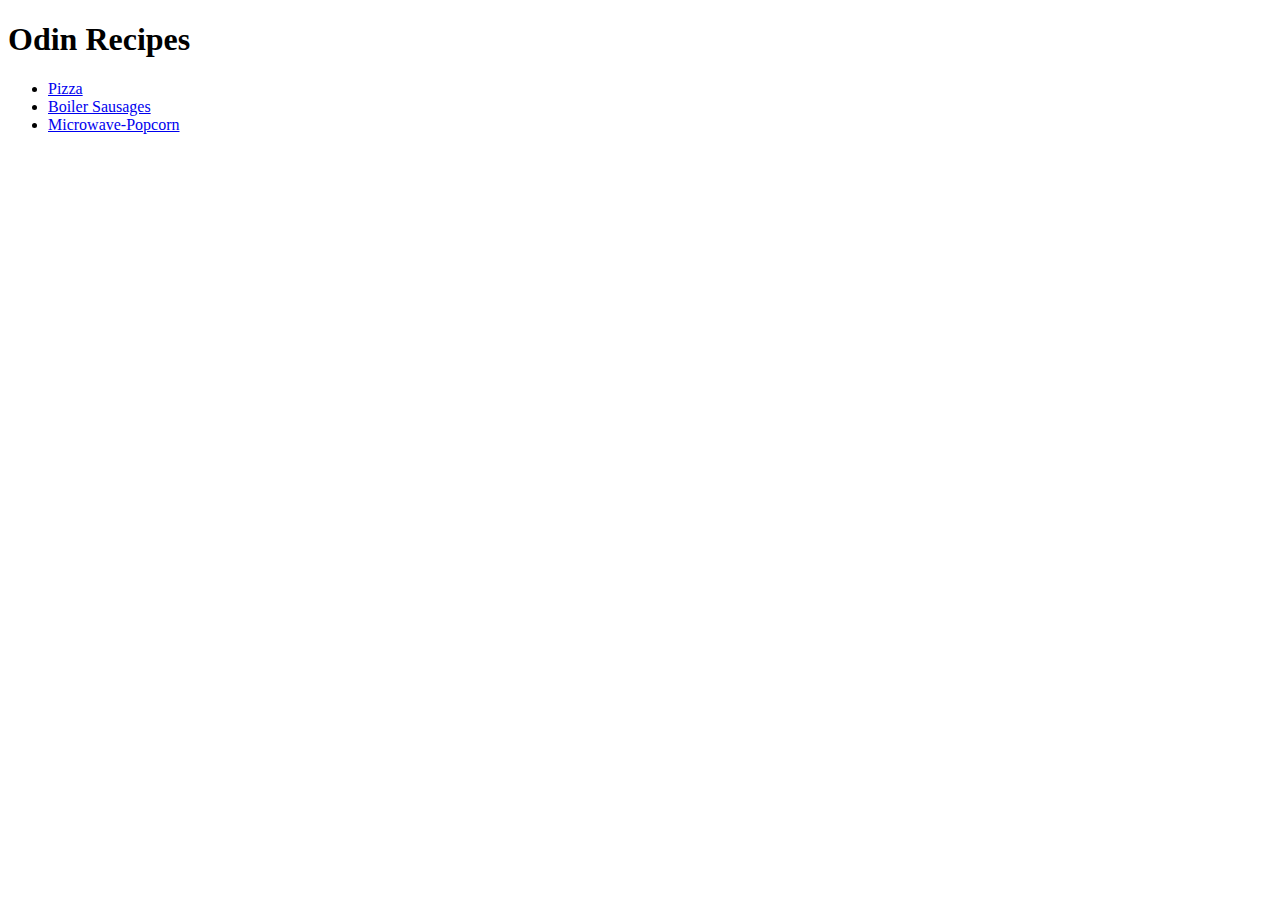
==== index.html @ 6046d8cf "Add pizza.html, sausage.html, microwave popcorn. Update index.html with new references to recipes" ====
<!DOCTYPE html>
<html>
  <head>
    <meta charset="UTF-8">
    <title> Odin-Recipes </title>
  </head>
  
  <body>

  <h1>Odin Recipes</h1>  
  <ul>
    <li><a href="./recipes/pizza.html">Pizza</a></li>
    <li><a href="./recipes/sausage.html">Boiler Sausages</a></li>
    <li><a href="./recipes/microwave-popcorn.html">Microwave-Popcorn</a></li>
  </ul>

  </body>	

</html>
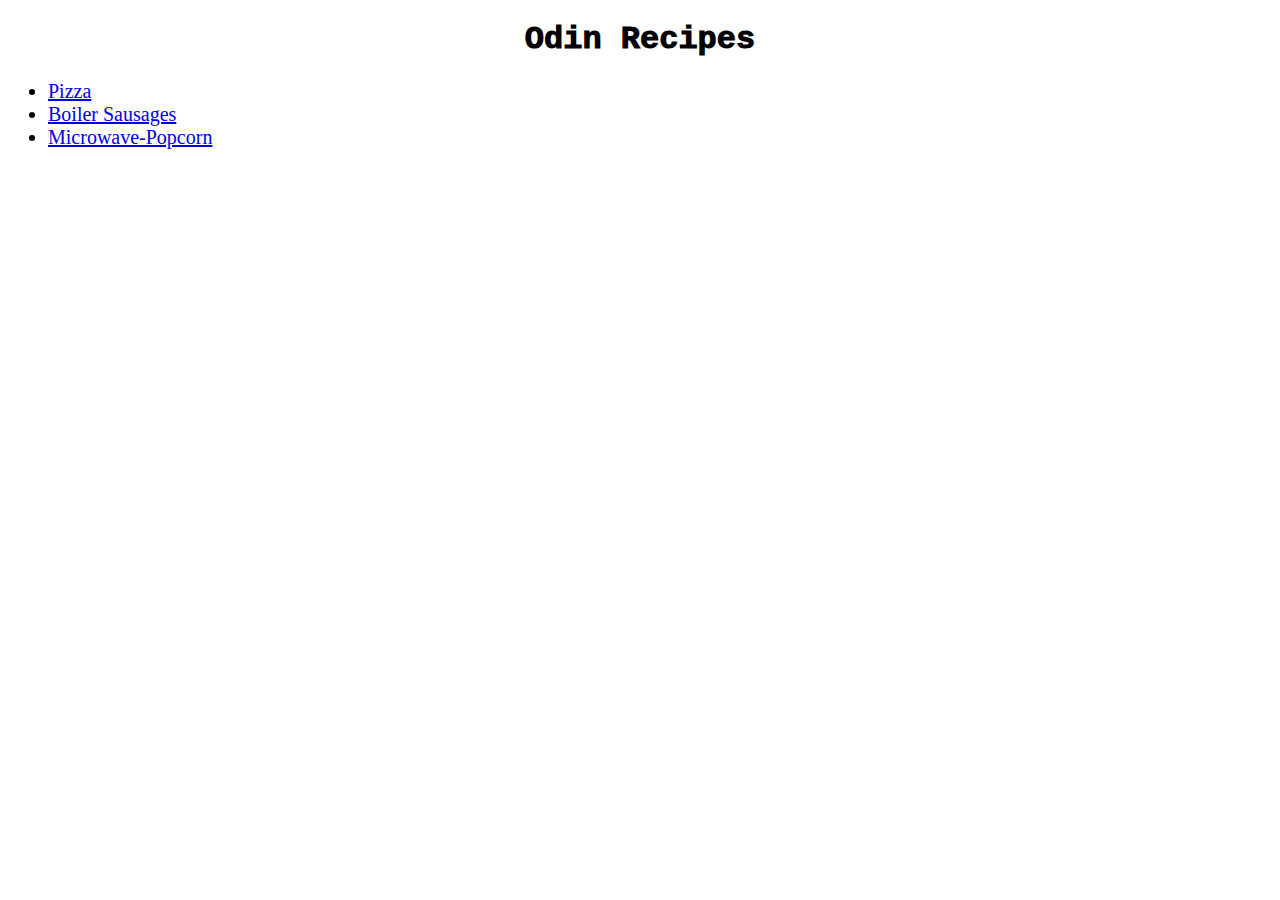
==== commit 6f633c46: "Add stylesheet.css and Add CSS links to all .html files" ====
--- a/index.html
+++ b/index.html
@@ -3,12 +3,13 @@
   <head>
     <meta charset="UTF-8">
     <title> Odin-Recipes </title>
+  <link rel="stylesheet" href="styles.css">
   </head>
   
   <body>
 
   <h1>Odin Recipes</h1>  
-  <ul>
+  <ul class="indx-list">
     <li><a href="./recipes/pizza.html">Pizza</a></li>
     <li><a href="./recipes/sausage.html">Boiler Sausages</a></li>
     <li><a href="./recipes/microwave-popcorn.html">Microwave-Popcorn</a></li>
--- a/styles.css
+++ b/styles.css
@@ -0,0 +1,38 @@
+h1 {
+    font-family: "Courier New";
+    text-align: center;
+    font-weight: 1000;
+   }
+  
+img {
+    width: auto;
+    height: 250px;
+    display: block;
+    margin-left: auto;
+    margin-right: auto;
+}
+
+h2 {
+    color: rgb(0, 0, 156);
+    font-weight: 400;
+}
+
+
+p,
+{
+    font-family: sans-serif;
+}
+
+.ingr {
+    font-family: sans;
+}
+
+ol {
+    font-size: 16px;
+    font-family:sans;
+
+}
+
+.indx-list {
+    font-size: 20px;
+}